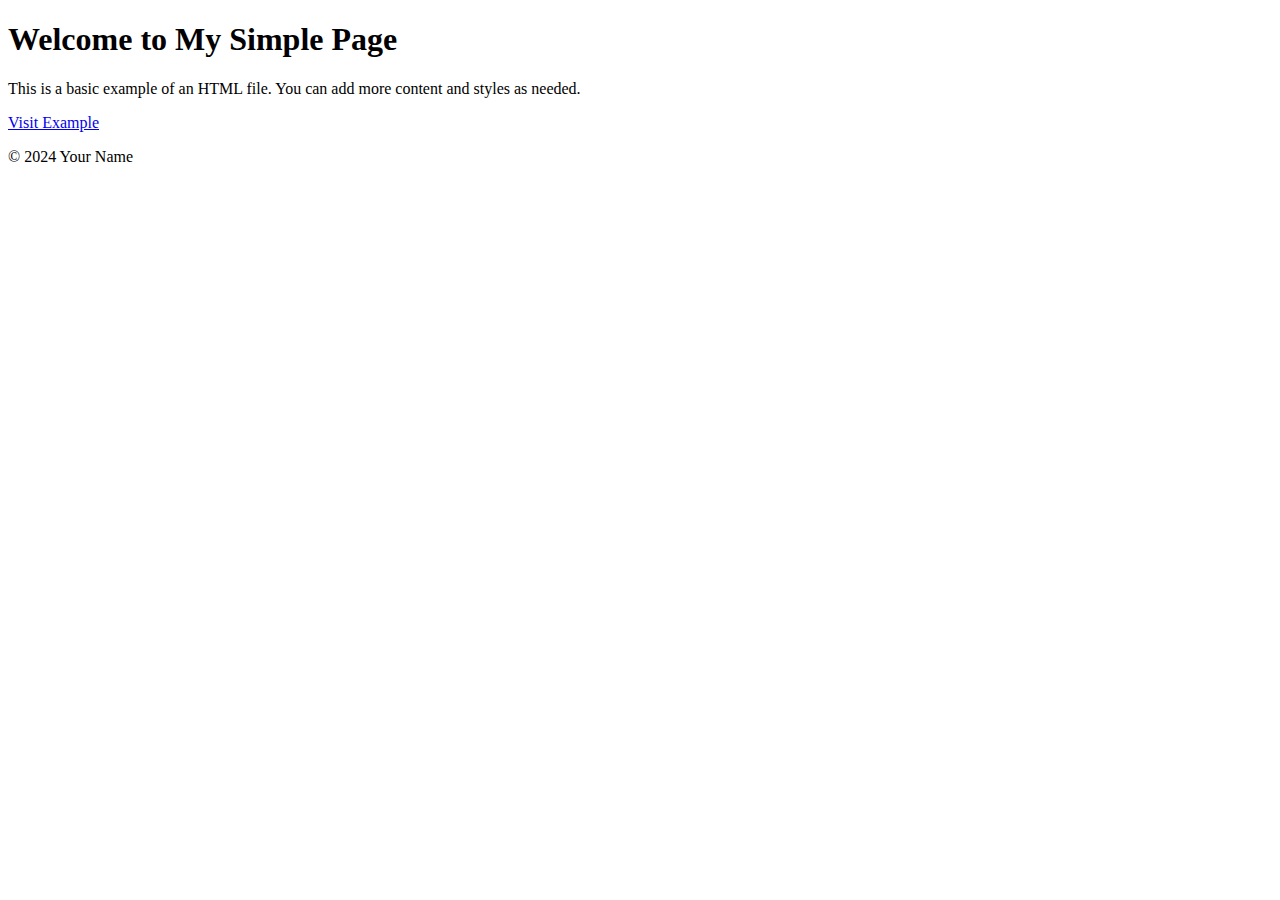
==== src/lmht.html @ 289421f2 "add lmht.html" ====
<!DOCTYPE html>
<html lang="en">
<head>
    <meta charset="UTF-8">
    <meta name="viewport" content="width=device-width, initial-scale=1.0">
    <title>Simple HTML Page</title>
</head>
<body>
    <header>
        <h1>Welcome to My Simple Page</h1>
    </header>
    <main>
        <p>This is a basic example of an HTML file. You can add more content and styles as needed.</p>
        <a href="https://example.com" target="_blank">Visit Example</a>
    </main>
    <footer>
        <p>&copy; 2024 Your Name</p>
    </footer>
</body>
</html>
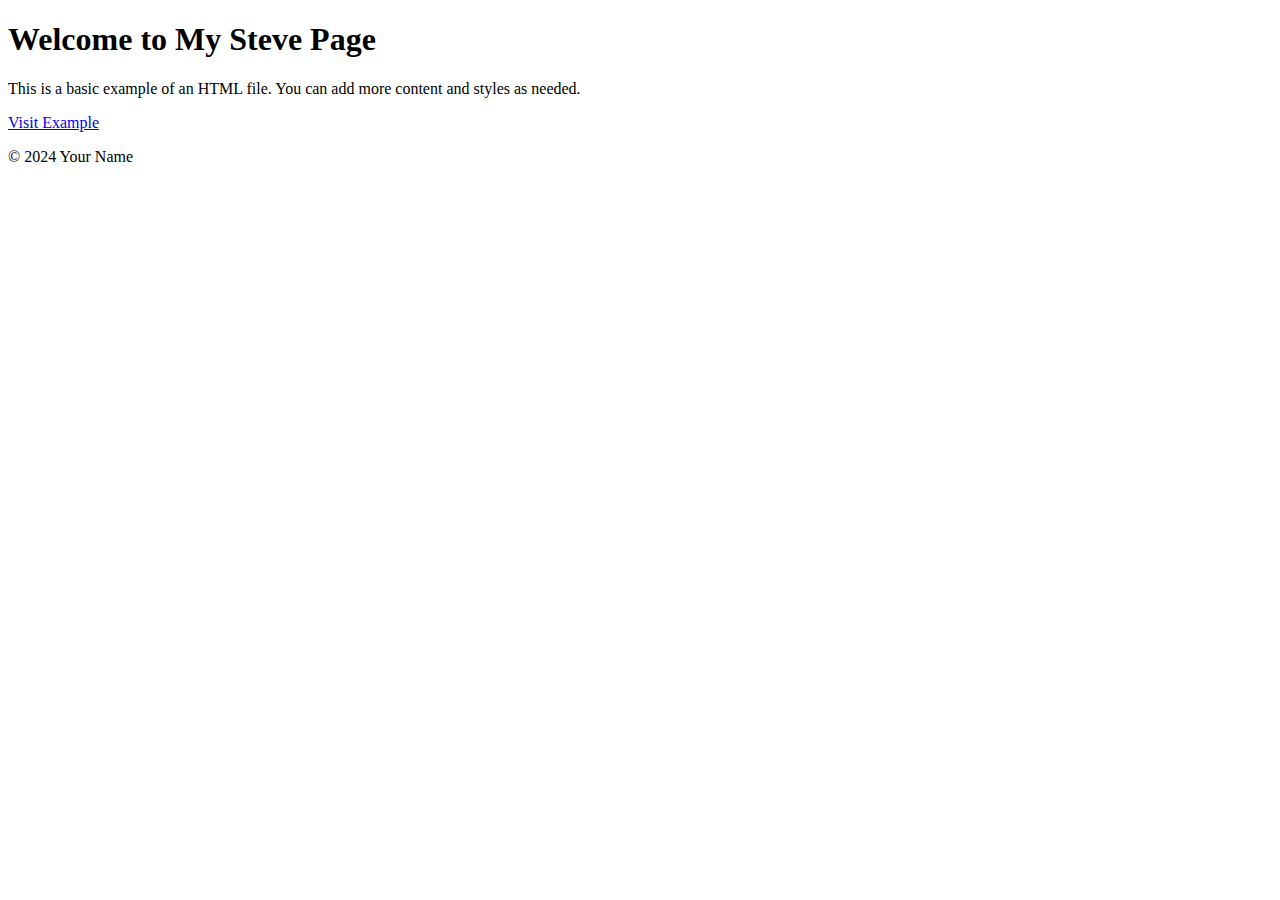
==== commit d3448375: "modified lmht" ====
--- a/src/lmht.html
+++ b/src/lmht.html
@@ -7,7 +7,7 @@
 </head>
 <body>
     <header>
-        <h1>Welcome to My Simple Page</h1>
+        <h1>Welcome to My Steve Page</h1>
     </header>
     <main>
         <p>This is a basic example of an HTML file. You can add more content and styles as needed.</p>
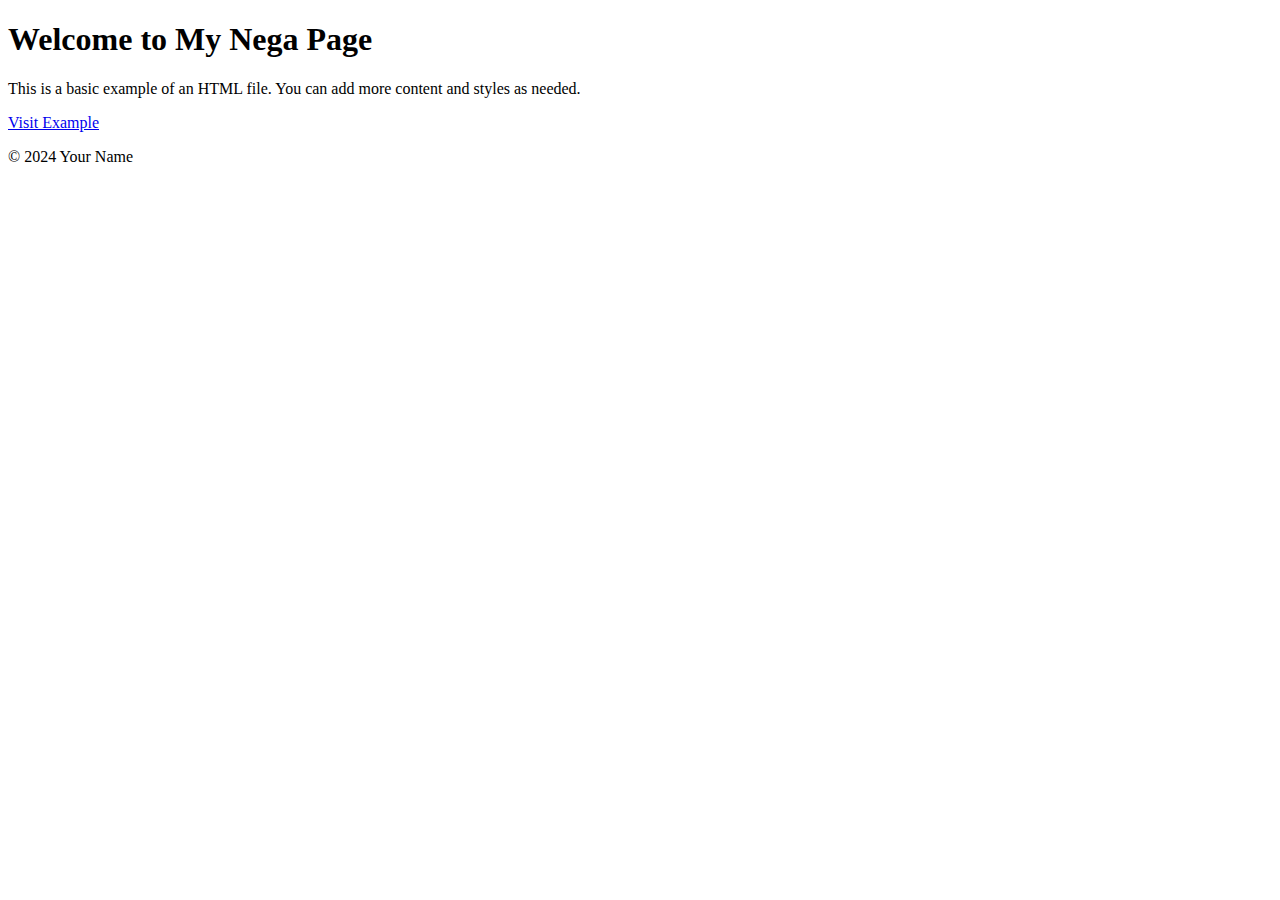
==== commit 49648438: "Nega" ====
--- a/src/lmht.html
+++ b/src/lmht.html
@@ -7,7 +7,7 @@
 </head>
 <body>
     <header>
-        <h1>Welcome to My Steve Page</h1>
+        <h1>Welcome to My Nega Page</h1>
     </header>
     <main>
         <p>This is a basic example of an HTML file. You can add more content and styles as needed.</p>
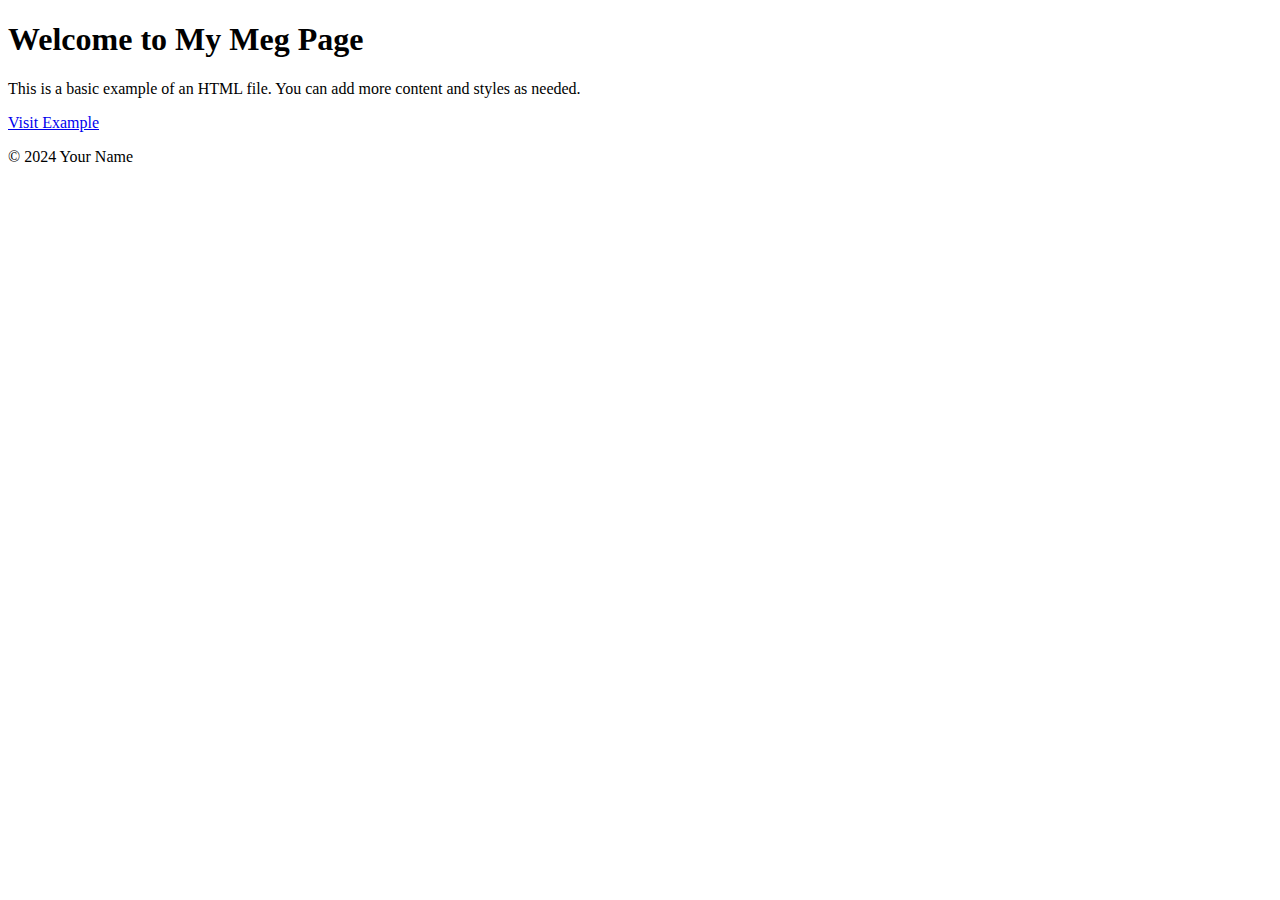
==== commit ef914b6e: "Megatron" ====
--- a/src/lmht.html
+++ b/src/lmht.html
@@ -7,7 +7,7 @@
 </head>
 <body>
     <header>
-        <h1>Welcome to My Nega Page</h1>
+        <h1>Welcome to My Meg Page</h1>
     </header>
     <main>
         <p>This is a basic example of an HTML file. You can add more content and styles as needed.</p>
